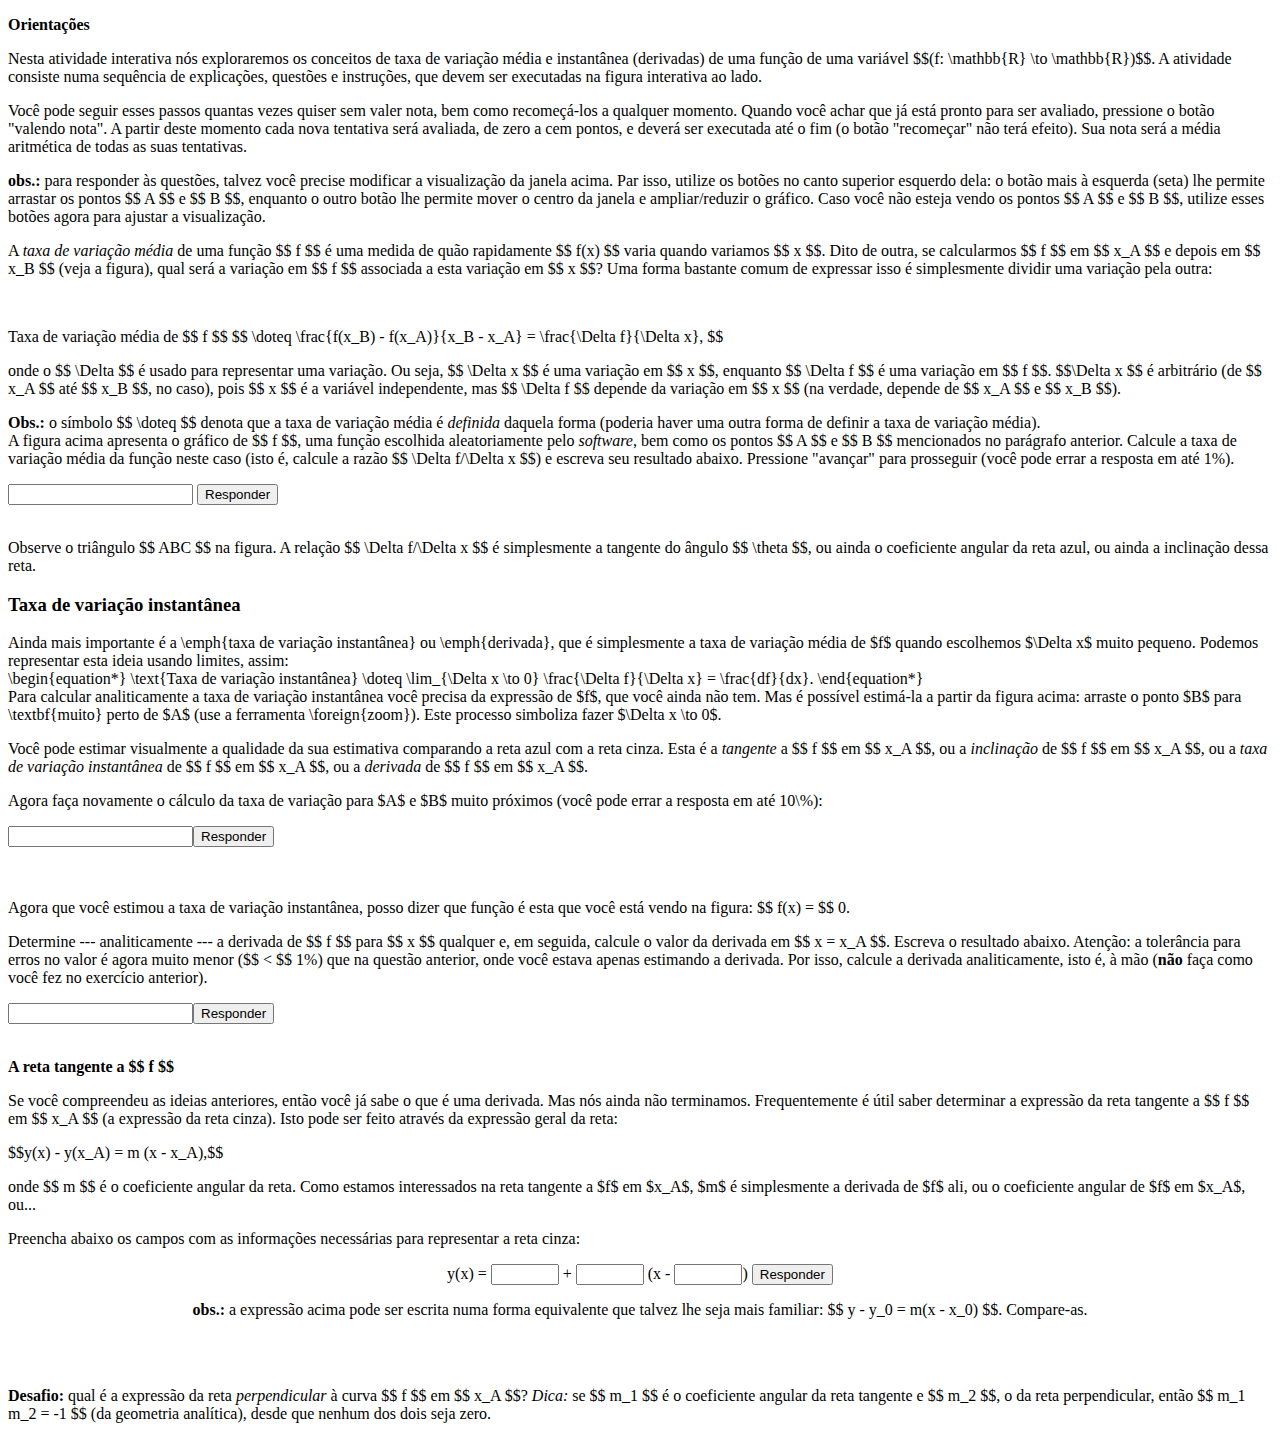
==== deployment/content.html @ c63e54fa "Atualização do arquivo SCO e content.html" ====
<?xml version="1.0" encoding="UTF-8"?>
<!DOCTYPE html PUBLIC "-//W3C//DTD XHTML 1.0 Strict//EN" "http://www.w3.org/TR/xhtml1/DTD/xhtml1-strict.dtd">
<html>
<head>
<meta http-equiv="content-type" content="text/html; charset=utf-8" />
<title>Insert title here</title>
</head>
<body>
	<div id="conteudo">
	<!-- ***********   ORIENTAÇÕES ***********   -->
		<div id="t1" class="texto">
			<p><b>Orientações</b></p>
			<p>Nesta atividade interativa nós exploraremos os conceitos de taxa de variação média e instantânea (derivadas) de uma função de uma variável $$(f: \mathbb{R} \to \mathbb{R})$$. A atividade consiste numa sequência de explicações, questões e instruções, que devem ser executadas na figura interativa ao lado.</p>

			<p>Você pode seguir esses passos quantas vezes quiser sem valer nota, bem como recomeçá-los a qualquer momento. Quando você achar que já está pronto para ser avaliado, pressione o botão "valendo nota". A partir deste momento cada nova tentativa será avaliada, de zero a cem pontos, e deverá ser executada até o fim (o botão "recomeçar" não terá efeito). Sua nota será a média aritmética de todas as suas tentativas.</p>	
		</div>
		<div id="t2" class="texto">
			<p><b>obs.:</b> para responder às questões, talvez você precise modificar a visualização da janela acima. Par isso, utilize os botões no canto superior esquerdo dela: o botão mais à esquerda (seta) lhe permite arrastar os pontos $$ A $$ e $$ B $$, enquanto o outro botão lhe permite mover o centro da janela e ampliar/reduzir o gráfico. Caso você não esteja vendo os pontos $$ A $$ e $$ B $$, utilize esses botões agora para ajustar a visualização.</p>				
		</div>
		
		<!-- ***********   2. TAXA DE VARIACAO MÉDIA ***********   -->
		<div id="t3" class="texto">
			<p>A <i>taxa de variação média</i> de uma função $$ f $$ é uma medida de quão rapidamente $$ f(x) $$ varia quando variamos $$ x $$. Dito de outra, se calcularmos $$ f $$ em $$ x_A $$ e depois em $$ x_B $$ (veja a figura), qual será a variação em $$ f $$ associada a esta variação em $$ x $$? Uma forma bastante comum de expressar isso é simplesmente dividir uma variação pela outra:</p><br>
			<p>Taxa de variação média de $$ f $$ $$ \doteq \frac{f(x_B) - f(x_A)}{x_B - x_A} = \frac{\Delta f}{\Delta x}, $$</p>
			<p>onde o $$ \Delta $$ é usado para representar uma variação. Ou seja, $$ \Delta x $$ é uma variação em $$ x $$, enquanto $$ \Delta f $$ é uma variação em $$ f $$. $$\Delta x $$ é arbitrário (de $$ x_A $$ até $$ x_B $$, no caso), pois $$ x $$ é a variável independente, mas $$ \Delta f $$ depende da variação em $$ x $$ (na verdade, depende de $$ x_A $$ e $$ x_B $$).</p>
		</div>
		<div id="i1" class="texto">
			<p><b>Obs.:</b> o símbolo $$ \doteq $$ denota que a taxa de variação média é <i>definida</i> daquela forma (poderia haver uma outra forma de definir a taxa de variação média).<br />
			A figura acima apresenta o gráfico de $$ f $$, uma função escolhida aleatoriamente pelo <i>software</i>, bem como os pontos $$ A $$ e $$ B $$ mencionados no parágrafo anterior. Calcule a taxa de variação média da função neste caso (isto é, calcule a razão $$ \Delta f/\Delta x $$) e escreva seu resultado abaixo. Pressione "avançar" para prosseguir (você pode errar a resposta em até 1%).</p>
		
				<input type="text" id="i1_textfield1" name="i1_textfield1" />
				<input type="button" id="i1_button" value="Responder" onClick="i1_answer()" />
				<div id="i1_resposta" class="resposta" style="visibility:hidden">
				 	A resposta correta é
				</div>
		</div>
		<div id="t4intermed" class="texto">
		<p>Observe o triângulo $$ ABC $$ na figura. A relação $$ \Delta f/\Delta x $$ é simplesmente a tangente do ângulo $$ \theta $$, ou ainda o coeficiente angular da reta azul, ou ainda a inclinação dessa reta.</p>		
		</div>
	
		<!-- ***********   3. TAXA DE VARIACAO INSTANTANEA  ***********   -->
		<div id="t5" class="texto">
			<h3>Taxa de variação instantânea</h3>

			Ainda mais importante é a \emph{taxa de variação instantânea} ou \emph{derivada}, que é simplesmente a taxa de variação média de $f$ quando escolhemos $\Delta x$ muito pequeno. Podemos representar esta ideia usando limites, assim:<br />			
			\begin{equation*}
			\text{Taxa de variação instantânea} \doteq \lim_{\Delta x \to 0} \frac{\Delta f}{\Delta x} = \frac{df}{dx}.
			\end{equation*}
			<br />
			Para calcular analiticamente a taxa de variação instantânea você precisa da expressão de $f$, que você ainda não tem. Mas é possível estimá-la a partir da figura acima: arraste o ponto $B$ para \textbf{muito} perto de $A$ (use a ferramenta \foreign{zoom}). Este processo simboliza fazer $\Delta x \to 0$. 
		
		</div>		
		<div id="i2" class="texto">
			<p>Você pode estimar visualmente a qualidade da sua estimativa comparando a reta azul com a reta cinza. Esta é a <i>tangente</i> a $$ f $$ em $$ x_A $$, ou a <i>inclinação</i> de $$ f $$ em $$ x_A $$, ou a <i>taxa de variação instantânea</i> de $$ f $$ em $$ x_A $$, ou a <i>derivada</i> de $$ f $$ em $$ x_A $$.</p>
			<p>Agora faça novamente o cálculo da taxa de variação para $A$ e $B$ muito próximos (você pode errar a resposta em até 10\%):</p>

			<input type="text" id="i2_textfield1" name="i2_textfield1" /><input type="button" id="i2_button" value="Responder" onClick="i2_answer()" />
			<div id="i2_resposta" class="resposta" style="visibility:hidden">

				\condicional{Usuário errou}{A resposta correta é \parametro{resposta}.} 
				Perceba que, há pouco, insistentemente escrevi ''em $x_A$''. 
				Isto é importante por que essa quantidade, a taxa de variação instantânea 
				(ou derivada, ou inclinação...) depende do valor de $x$ que escolhemos para calculá-la.
				 Experimente arrastar $A$ (isto é, variar $x_A$) e veja como a reta tangente muda.				
			</div>


			
		</div>
		<div id="t7" class="texto">
			<p>Agora que você estimou a taxa de variação instantânea, posso dizer que função é esta que você está vendo na figura: $$ f(x) = $$ <span id="t7func">0</span>.
		</div>
		<div id="i3" class="texto">
			<p>Determine --- analiticamente --- a derivada de $$ f $$ para $$ x $$ qualquer e, em seguida, calcule o valor da derivada em $$ x = x_A $$. Escreva o resultado abaixo. Atenção: a tolerância para erros no valor é agora muito menor ($$ < $$ 1%) que na questão anterior, onde você estava apenas estimando a derivada. Por isso, calcule a derivada analiticamente, isto é, à mão (<b>não</b> faça como você fez no exercício anterior).</p>
			<input type="text" id="i3_textfield1" name="i3_textfield1" /><input type="button" id="i3_button" value="Responder" onClick="i3_answer()" />
			<div id="i3_resposta" class="resposta" style="visibility:hidden">
				sdf
			</div>
			</p>
		</div>
		<div id="i4" class="texto">
			<p><b>A reta tangente a $$ f $$</b></p>
			<p>Se você compreendeu as ideias anteriores, então você já sabe o que é uma derivada. Mas nós ainda não terminamos. Frequentemente é útil saber determinar a expressão da reta tangente a $$ f $$ em $$ x_A $$ (a expressão da reta cinza). Isto pode ser feito através da expressão geral da reta:</p>
			<p>$$y(x) - y(x_A) = m (x - x_A),$$</p>
			<p>onde $$ m $$ é o coeficiente angular da reta. Como estamos interessados na reta tangente a $f$ em $x_A$, $m$ é simplesmente a derivada de $f$ ali, ou o coeficiente angular de $f$ em $x_A$, ou...</p>
			<p>Preencha abaixo os campos com as informações necessárias para representar a reta cinza:</p>
			<div style="text-align:center">
			y(x) = <input type="text" id="i4_textfield1" name="i4_textfield1" style="width:60px" /> +
			<input type="text" id="i4_textfield2" style="width:60px" name="i4_textfield2" /> (x - <input type="text" id="i4_textfield3" style="width:60px" name="i4_textfield3" />)
			 
			<input type="button" id="i4_button" value="Responder" onClick="i4_answer()" />
			<p><b>obs.:</b> a expressão acima pode ser escrita numa forma equivalente que talvez lhe seja mais familiar: $$ y - y_0 = m(x - x_0) $$. Compare-as.</p>
			<br />
			</div>
			<div id="i4_resposta" class="resposta" style="visibility:hidden">
				sdf
			</div>

			
		</div>
		<div id="t10" class="texto">
			<p><b>Desafio:</b> qual é a expressão da reta <i>perpendicular</i> à curva $$ f $$ em $$ x_A $$? <i>Dica:</i> se $$ m_1 $$ é o coeficiente angular da reta tangente e $$ m_2 $$, o da reta perpendicular, então $$ m_1 m_2 = -1 $$ (da geometria analítica), desde que nenhum dos dois seja zero.</p>		</div>
	</div>
</body>
</html>
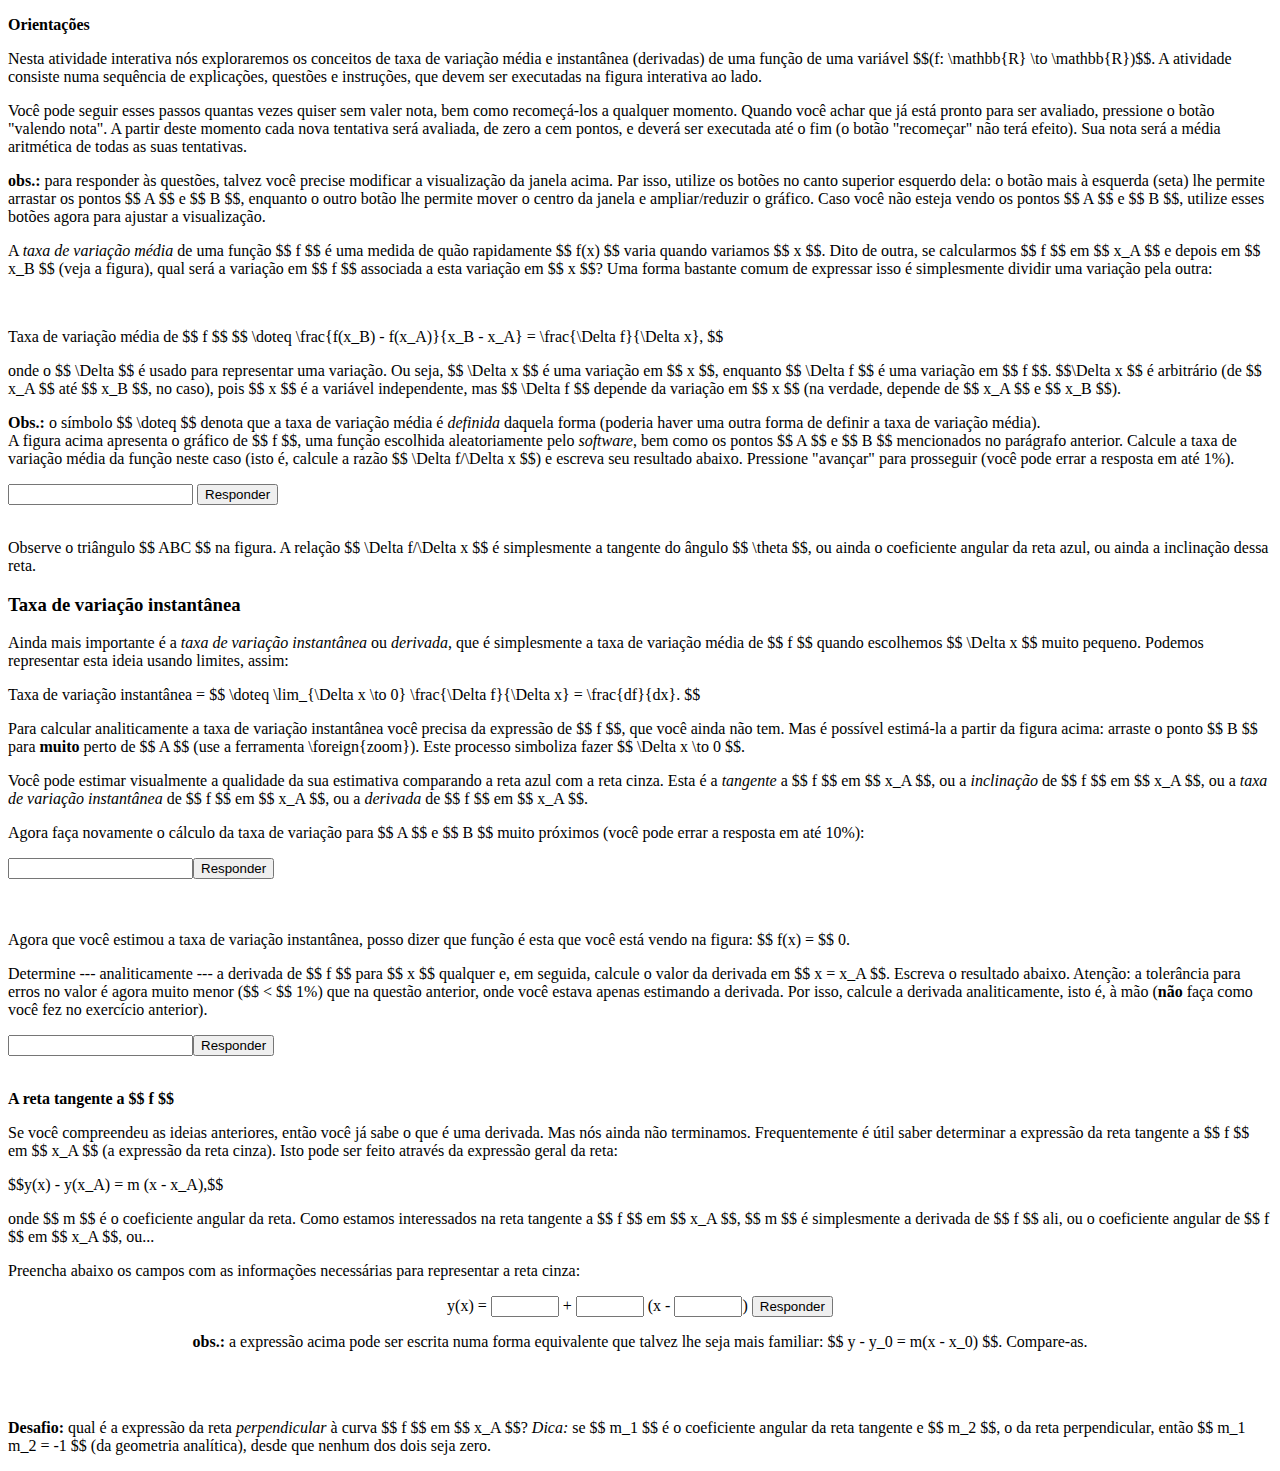
==== commit 82f56b9c: "content.html atualizado + pacote SCORM" ====
--- a/deployment/content.html
+++ b/deployment/content.html
@@ -40,32 +40,22 @@
 	
 		<!-- ***********   3. TAXA DE VARIACAO INSTANTANEA  ***********   -->
 		<div id="t5" class="texto">
-			<h3>Taxa de variação instantânea</h3>
-
-			Ainda mais importante é a \emph{taxa de variação instantânea} ou \emph{derivada}, que é simplesmente a taxa de variação média de $f$ quando escolhemos $\Delta x$ muito pequeno. Podemos representar esta ideia usando limites, assim:<br />			
-			\begin{equation*}
-			\text{Taxa de variação instantânea} \doteq \lim_{\Delta x \to 0} \frac{\Delta f}{\Delta x} = \frac{df}{dx}.
-			\end{equation*}
-			<br />
-			Para calcular analiticamente a taxa de variação instantânea você precisa da expressão de $f$, que você ainda não tem. Mas é possível estimá-la a partir da figura acima: arraste o ponto $B$ para \textbf{muito} perto de $A$ (use a ferramenta \foreign{zoom}). Este processo simboliza fazer $\Delta x \to 0$. 
-		
+			<p><h3>Taxa de variação instantânea</h3></p>
+			<p>Ainda mais importante é a <i>taxa de variação instantânea</i> ou <i>derivada</i>, que é simplesmente a taxa de variação média de $$ f $$ quando escolhemos $$ \Delta x $$ muito pequeno. Podemos representar esta ideia usando limites, assim:</p>
+			<p>Taxa de variação instantânea = $$ \doteq \lim_{\Delta x \to 0} \frac{\Delta f}{\Delta x} = \frac{df}{dx}. $$</p>
+			<p>Para calcular analiticamente a taxa de variação instantânea você precisa da expressão de $$ f $$, que você ainda não tem. Mas é possível estimá-la a partir da figura acima: arraste o ponto $$ B $$ para <b>muito</b> perto de $$ A $$ (use a ferramenta \foreign{zoom}). Este processo simboliza fazer $$ \Delta x \to 0 $$.</p>
 		</div>		
 		<div id="i2" class="texto">
 			<p>Você pode estimar visualmente a qualidade da sua estimativa comparando a reta azul com a reta cinza. Esta é a <i>tangente</i> a $$ f $$ em $$ x_A $$, ou a <i>inclinação</i> de $$ f $$ em $$ x_A $$, ou a <i>taxa de variação instantânea</i> de $$ f $$ em $$ x_A $$, ou a <i>derivada</i> de $$ f $$ em $$ x_A $$.</p>
-			<p>Agora faça novamente o cálculo da taxa de variação para $A$ e $B$ muito próximos (você pode errar a resposta em até 10\%):</p>
-
+			<p>Agora faça novamente o cálculo da taxa de variação para $$ A $$ e $$ B $$ muito próximos (você pode errar a resposta em até 10%):</p>
 			<input type="text" id="i2_textfield1" name="i2_textfield1" /><input type="button" id="i2_button" value="Responder" onClick="i2_answer()" />
 			<div id="i2_resposta" class="resposta" style="visibility:hidden">
-
-				\condicional{Usuário errou}{A resposta correta é \parametro{resposta}.} 
-				Perceba que, há pouco, insistentemente escrevi ''em $x_A$''. 
+				A resposta correta é \parametro{resposta}. 
+				Perceba que, há pouco, insistentemente escrevi "em $$ x_A $$". 
 				Isto é importante por que essa quantidade, a taxa de variação instantânea 
-				(ou derivada, ou inclinação...) depende do valor de $x$ que escolhemos para calculá-la.
-				 Experimente arrastar $A$ (isto é, variar $x_A$) e veja como a reta tangente muda.				
-			</div>
-
-
-			
+				(ou derivada, ou inclinação...) depende do valor de $$ x $$ que escolhemos para calculá-la.
+				 Experimente arrastar $$ A $$ (isto é, variar $$ x_A $$) e veja como a reta tangente muda.
+			</div>	
 		</div>
 		<div id="t7" class="texto">
 			<p>Agora que você estimou a taxa de variação instantânea, posso dizer que função é esta que você está vendo na figura: $$ f(x) = $$ <span id="t7func">0</span>.
@@ -82,7 +72,7 @@
 			<p><b>A reta tangente a $$ f $$</b></p>
 			<p>Se você compreendeu as ideias anteriores, então você já sabe o que é uma derivada. Mas nós ainda não terminamos. Frequentemente é útil saber determinar a expressão da reta tangente a $$ f $$ em $$ x_A $$ (a expressão da reta cinza). Isto pode ser feito através da expressão geral da reta:</p>
 			<p>$$y(x) - y(x_A) = m (x - x_A),$$</p>
-			<p>onde $$ m $$ é o coeficiente angular da reta. Como estamos interessados na reta tangente a $f$ em $x_A$, $m$ é simplesmente a derivada de $f$ ali, ou o coeficiente angular de $f$ em $x_A$, ou...</p>
+			<p>onde $$ m $$ é o coeficiente angular da reta. Como estamos interessados na reta tangente a $$ f $$ em $$ x_A $$, $$ m $$ é simplesmente a derivada de $$ f $$ ali, ou o coeficiente angular de $$ f $$ em $$ x_A $$, ou...</p>
 			<p>Preencha abaixo os campos com as informações necessárias para representar a reta cinza:</p>
 			<div style="text-align:center">
 			y(x) = <input type="text" id="i4_textfield1" name="i4_textfield1" style="width:60px" /> +
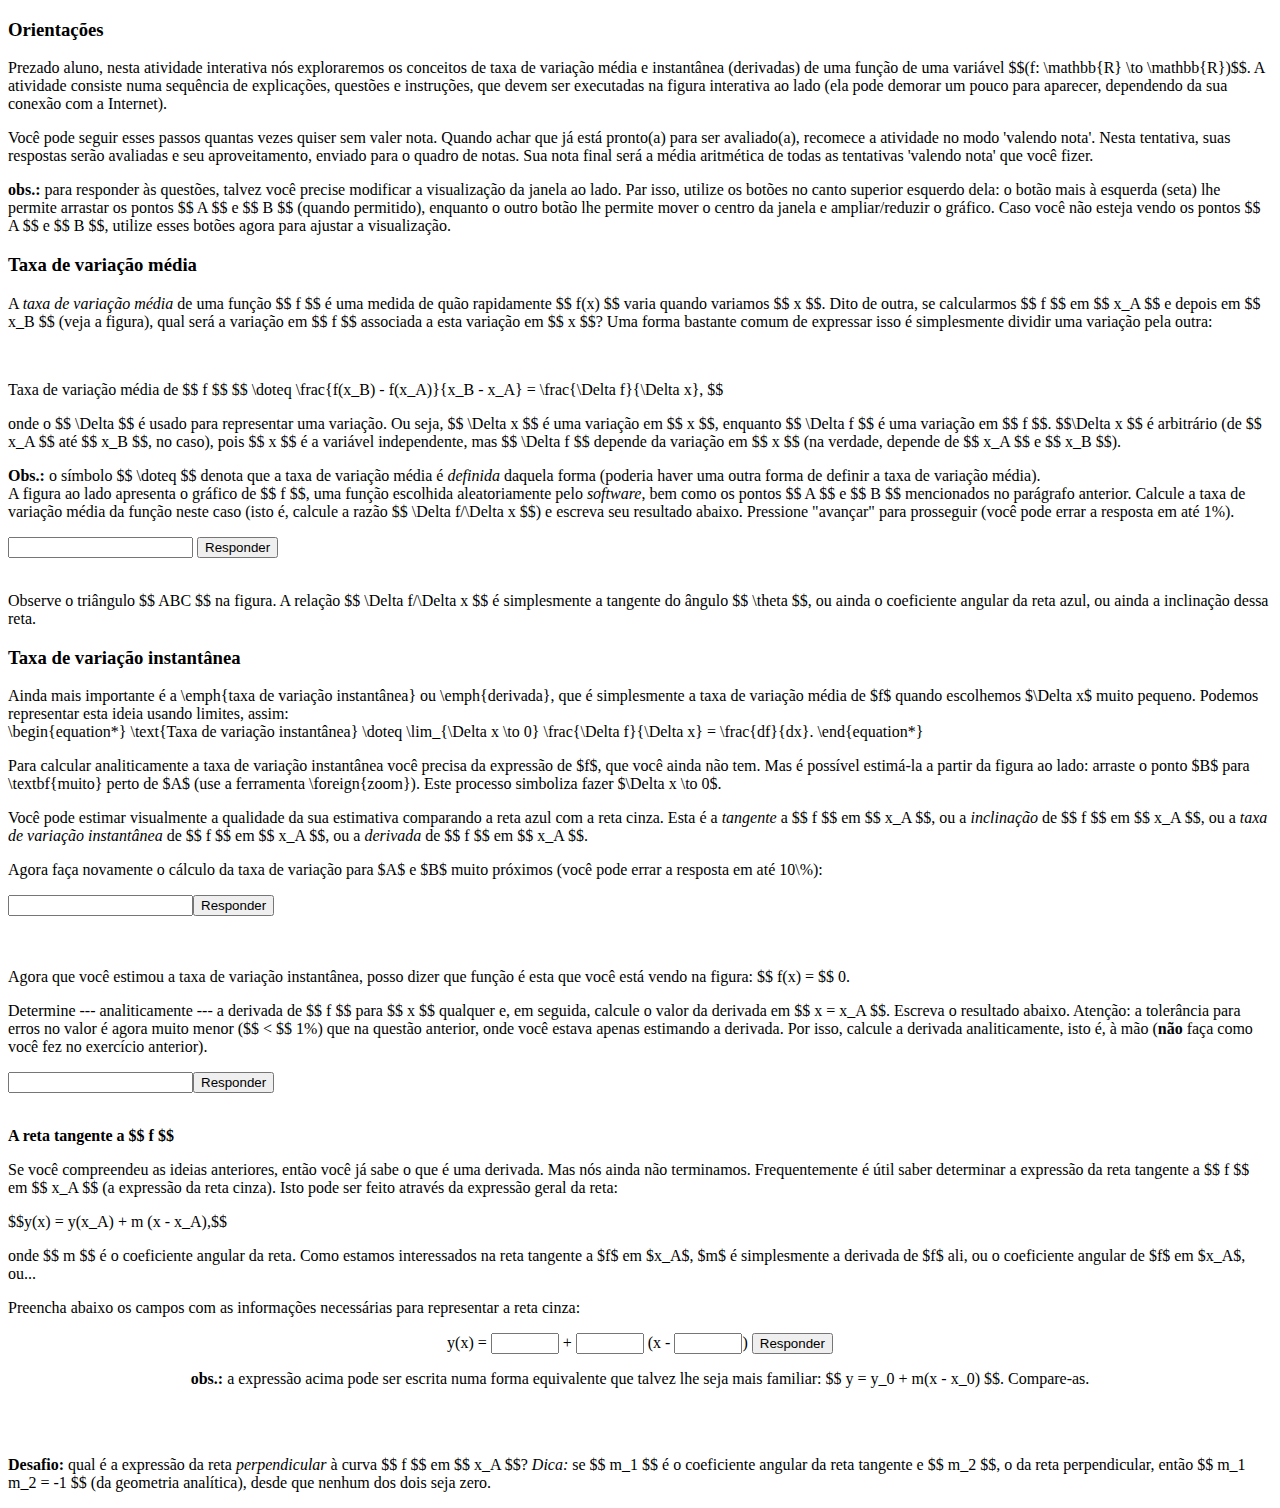
==== commit 6dd590f6: "testes corrigidos" ====
--- a/deployment/content.html
+++ b/deployment/content.html
@@ -9,24 +9,25 @@
 	<div id="conteudo">
 	<!-- ***********   ORIENTAÇÕES ***********   -->
 		<div id="t1" class="texto">
-			<p><b>Orientações</b></p>
-			<p>Nesta atividade interativa nós exploraremos os conceitos de taxa de variação média e instantânea (derivadas) de uma função de uma variável $$(f: \mathbb{R} \to \mathbb{R})$$. A atividade consiste numa sequência de explicações, questões e instruções, que devem ser executadas na figura interativa ao lado.</p>
+			<h3>Orientações</h3>
+			<p><span id="username">Prezado aluno</span>, nesta atividade interativa nós exploraremos os conceitos de taxa de variação média e instantânea (derivadas) de uma função de uma variável $$(f: \mathbb{R} \to \mathbb{R})$$. A atividade consiste numa sequência de explicações, questões e instruções, que devem ser executadas na figura interativa ao lado (ela pode demorar um pouco para aparecer, dependendo da sua conexão com a Internet).</p>
 
-			<p>Você pode seguir esses passos quantas vezes quiser sem valer nota, bem como recomeçá-los a qualquer momento. Quando você achar que já está pronto para ser avaliado, pressione o botão "valendo nota". A partir deste momento cada nova tentativa será avaliada, de zero a cem pontos, e deverá ser executada até o fim (o botão "recomeçar" não terá efeito). Sua nota será a média aritmética de todas as suas tentativas.</p>	
+			<p>Você pode seguir esses passos quantas vezes quiser sem valer nota. Quando achar que já está pronto(a) para ser avaliado(a), recomece a atividade no modo 'valendo nota'. Nesta tentativa, suas respostas serão avaliadas e seu aproveitamento, enviado para o quadro de notas. Sua nota final será a média aritmética de todas as tentativas 'valendo nota' que você fizer.</p>	
 		</div>
 		<div id="t2" class="texto">
-			<p><b>obs.:</b> para responder às questões, talvez você precise modificar a visualização da janela acima. Par isso, utilize os botões no canto superior esquerdo dela: o botão mais à esquerda (seta) lhe permite arrastar os pontos $$ A $$ e $$ B $$, enquanto o outro botão lhe permite mover o centro da janela e ampliar/reduzir o gráfico. Caso você não esteja vendo os pontos $$ A $$ e $$ B $$, utilize esses botões agora para ajustar a visualização.</p>				
+			<p><b>obs.:</b> para responder às questões, talvez você precise modificar a visualização da janela ao lado. Par isso, utilize os botões no canto superior esquerdo dela: o botão mais à esquerda (seta) lhe permite arrastar os pontos $$ A $$ e $$ B $$ (quando permitido), enquanto o outro botão lhe permite mover o centro da janela e ampliar/reduzir o gráfico. Caso você não esteja vendo os pontos $$ A $$ e $$ B $$, utilize esses botões agora para ajustar a visualização.</p>				
 		</div>
 		
 		<!-- ***********   2. TAXA DE VARIACAO MÉDIA ***********   -->
 		<div id="t3" class="texto">
+		<h3>Taxa de variação média</h3>
 			<p>A <i>taxa de variação média</i> de uma função $$ f $$ é uma medida de quão rapidamente $$ f(x) $$ varia quando variamos $$ x $$. Dito de outra, se calcularmos $$ f $$ em $$ x_A $$ e depois em $$ x_B $$ (veja a figura), qual será a variação em $$ f $$ associada a esta variação em $$ x $$? Uma forma bastante comum de expressar isso é simplesmente dividir uma variação pela outra:</p><br>
 			<p>Taxa de variação média de $$ f $$ $$ \doteq \frac{f(x_B) - f(x_A)}{x_B - x_A} = \frac{\Delta f}{\Delta x}, $$</p>
 			<p>onde o $$ \Delta $$ é usado para representar uma variação. Ou seja, $$ \Delta x $$ é uma variação em $$ x $$, enquanto $$ \Delta f $$ é uma variação em $$ f $$. $$\Delta x $$ é arbitrário (de $$ x_A $$ até $$ x_B $$, no caso), pois $$ x $$ é a variável independente, mas $$ \Delta f $$ depende da variação em $$ x $$ (na verdade, depende de $$ x_A $$ e $$ x_B $$).</p>
 		</div>
 		<div id="i1" class="texto">
 			<p><b>Obs.:</b> o símbolo $$ \doteq $$ denota que a taxa de variação média é <i>definida</i> daquela forma (poderia haver uma outra forma de definir a taxa de variação média).<br />
-			A figura acima apresenta o gráfico de $$ f $$, uma função escolhida aleatoriamente pelo <i>software</i>, bem como os pontos $$ A $$ e $$ B $$ mencionados no parágrafo anterior. Calcule a taxa de variação média da função neste caso (isto é, calcule a razão $$ \Delta f/\Delta x $$) e escreva seu resultado abaixo. Pressione "avançar" para prosseguir (você pode errar a resposta em até 1%).</p>
+			A figura ao lado apresenta o gráfico de $$ f $$, uma função escolhida aleatoriamente pelo <i>software</i>, bem como os pontos $$ A $$ e $$ B $$ mencionados no parágrafo anterior. Calcule a taxa de variação média da função neste caso (isto é, calcule a razão $$ \Delta f/\Delta x $$) e escreva seu resultado abaixo. Pressione "avançar" para prosseguir (você pode errar a resposta em até 1%).</p>
 		
 				<input type="text" id="i1_textfield1" name="i1_textfield1" />
 				<input type="button" id="i1_button" value="Responder" onClick="i1_answer()" />
@@ -40,22 +41,33 @@
 	
 		<!-- ***********   3. TAXA DE VARIACAO INSTANTANEA  ***********   -->
 		<div id="t5" class="texto">
-			<p><h3>Taxa de variação instantânea</h3></p>
-			<p>Ainda mais importante é a <i>taxa de variação instantânea</i> ou <i>derivada</i>, que é simplesmente a taxa de variação média de $$ f $$ quando escolhemos $$ \Delta x $$ muito pequeno. Podemos representar esta ideia usando limites, assim:</p>
-			<p>Taxa de variação instantânea = $$ \doteq \lim_{\Delta x \to 0} \frac{\Delta f}{\Delta x} = \frac{df}{dx}. $$</p>
-			<p>Para calcular analiticamente a taxa de variação instantânea você precisa da expressão de $$ f $$, que você ainda não tem. Mas é possível estimá-la a partir da figura acima: arraste o ponto $$ B $$ para <b>muito</b> perto de $$ A $$ (use a ferramenta \foreign{zoom}). Este processo simboliza fazer $$ \Delta x \to 0 $$.</p>
+			<h3>Taxa de variação instantânea</h3>
+<p>
+			Ainda mais importante é a \emph{taxa de variação instantânea} ou \emph{derivada}, que é simplesmente a taxa de variação média de $f$ quando escolhemos $\Delta x$ muito pequeno. Podemos representar esta ideia usando limites, assim:<br />			
+			\begin{equation*}
+			\text{Taxa de variação instantânea} \doteq \lim_{\Delta x \to 0} \frac{\Delta f}{\Delta x} = \frac{df}{dx}.
+			\end{equation*}</p>
+			<p>
+			Para calcular analiticamente a taxa de variação instantânea você precisa da expressão de $f$, que você ainda não tem. Mas é possível estimá-la a partir da figura ao lado: arraste o ponto $B$ para \textbf{muito} perto de $A$ (use a ferramenta \foreign{zoom}). Este processo simboliza fazer $\Delta x \to 0$.
+			</p> 
+		
 		</div>		
 		<div id="i2" class="texto">
 			<p>Você pode estimar visualmente a qualidade da sua estimativa comparando a reta azul com a reta cinza. Esta é a <i>tangente</i> a $$ f $$ em $$ x_A $$, ou a <i>inclinação</i> de $$ f $$ em $$ x_A $$, ou a <i>taxa de variação instantânea</i> de $$ f $$ em $$ x_A $$, ou a <i>derivada</i> de $$ f $$ em $$ x_A $$.</p>
-			<p>Agora faça novamente o cálculo da taxa de variação para $$ A $$ e $$ B $$ muito próximos (você pode errar a resposta em até 10%):</p>
+			<p>Agora faça novamente o cálculo da taxa de variação para $A$ e $B$ muito próximos (você pode errar a resposta em até 10\%):</p>
+
 			<input type="text" id="i2_textfield1" name="i2_textfield1" /><input type="button" id="i2_button" value="Responder" onClick="i2_answer()" />
 			<div id="i2_resposta" class="resposta" style="visibility:hidden">
-				A resposta correta é \parametro{resposta}. 
-				Perceba que, há pouco, insistentemente escrevi "em $$ x_A $$". 
+
+				\condicional{Usuário errou}{A resposta correta é \parametro{resposta}.} 
+				Perceba que, há pouco, insistentemente escrevi ''em $x_A$''. 
 				Isto é importante por que essa quantidade, a taxa de variação instantânea 
-				(ou derivada, ou inclinação...) depende do valor de $$ x $$ que escolhemos para calculá-la.
-				 Experimente arrastar $$ A $$ (isto é, variar $$ x_A $$) e veja como a reta tangente muda.
-			</div>	
+				(ou derivada, ou inclinação...) depende do valor de $x$ que escolhemos para calculá-la.
+				 Experimente arrastar $A$ (isto é, variar $x_A$) e veja como a reta tangente muda.				
+			</div>
+
+
+			
 		</div>
 		<div id="t7" class="texto">
 			<p>Agora que você estimou a taxa de variação instantânea, posso dizer que função é esta que você está vendo na figura: $$ f(x) = $$ <span id="t7func">0</span>.
@@ -71,15 +83,15 @@
 		<div id="i4" class="texto">
 			<p><b>A reta tangente a $$ f $$</b></p>
 			<p>Se você compreendeu as ideias anteriores, então você já sabe o que é uma derivada. Mas nós ainda não terminamos. Frequentemente é útil saber determinar a expressão da reta tangente a $$ f $$ em $$ x_A $$ (a expressão da reta cinza). Isto pode ser feito através da expressão geral da reta:</p>
-			<p>$$y(x) - y(x_A) = m (x - x_A),$$</p>
-			<p>onde $$ m $$ é o coeficiente angular da reta. Como estamos interessados na reta tangente a $$ f $$ em $$ x_A $$, $$ m $$ é simplesmente a derivada de $$ f $$ ali, ou o coeficiente angular de $$ f $$ em $$ x_A $$, ou...</p>
+			<p>$$y(x) = y(x_A) + m (x - x_A),$$</p>
+			<p>onde $$ m $$ é o coeficiente angular da reta. Como estamos interessados na reta tangente a $f$ em $x_A$, $m$ é simplesmente a derivada de $f$ ali, ou o coeficiente angular de $f$ em $x_A$, ou...</p>
 			<p>Preencha abaixo os campos com as informações necessárias para representar a reta cinza:</p>
 			<div style="text-align:center">
 			y(x) = <input type="text" id="i4_textfield1" name="i4_textfield1" style="width:60px" /> +
 			<input type="text" id="i4_textfield2" style="width:60px" name="i4_textfield2" /> (x - <input type="text" id="i4_textfield3" style="width:60px" name="i4_textfield3" />)
 			 
 			<input type="button" id="i4_button" value="Responder" onClick="i4_answer()" />
-			<p><b>obs.:</b> a expressão acima pode ser escrita numa forma equivalente que talvez lhe seja mais familiar: $$ y - y_0 = m(x - x_0) $$. Compare-as.</p>
+			<p><b>obs.:</b> a expressão acima pode ser escrita numa forma equivalente que talvez lhe seja mais familiar: $$ y = y_0 + m(x - x_0) $$. Compare-as.</p>
 			<br />
 			</div>
 			<div id="i4_resposta" class="resposta" style="visibility:hidden">
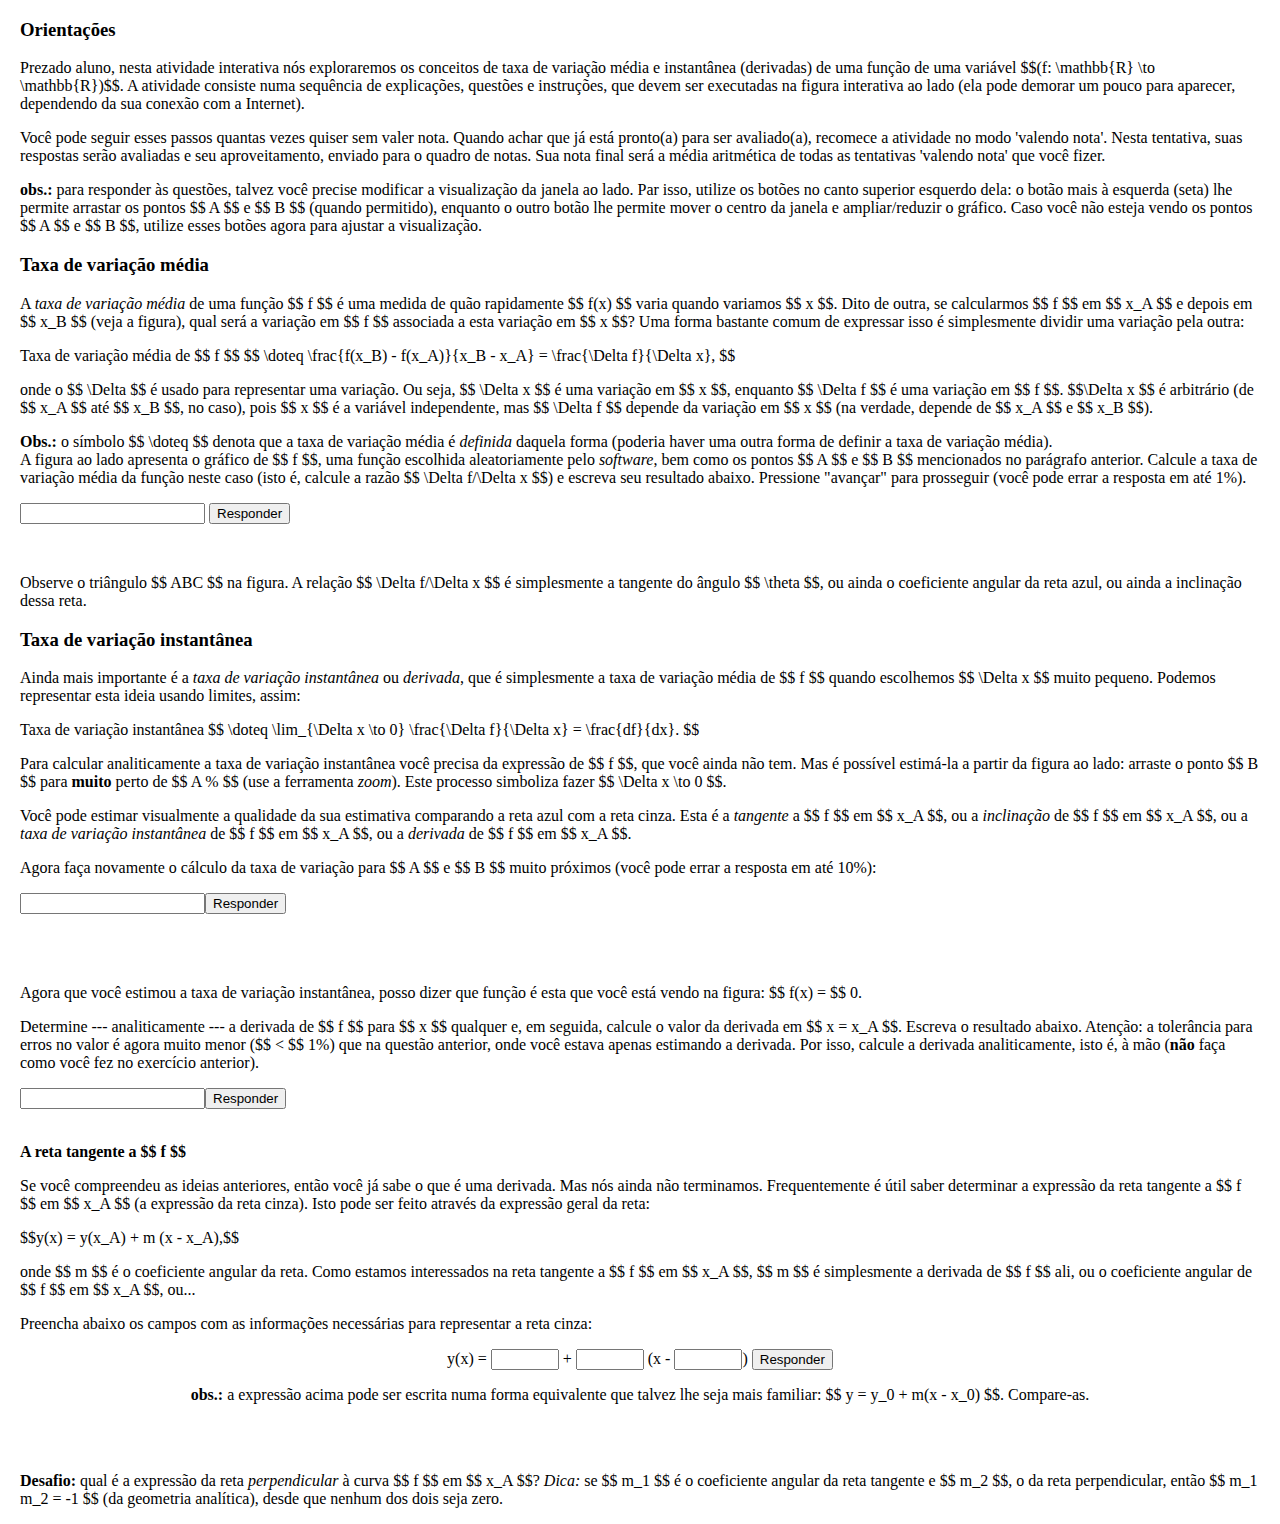
==== commit 5d92e0b8: "atualização content.html" ====
--- a/deployment/content.html
+++ b/deployment/content.html
@@ -5,13 +5,12 @@
 <meta http-equiv="content-type" content="text/html; charset=utf-8" />
 <title>Insert title here</title>
 </head>
-<body>
+<body leftmargin="20">
 	<div id="conteudo">
 	<!-- ***********   ORIENTAÇÕES ***********   -->
 		<div id="t1" class="texto">
 			<h3>Orientações</h3>
 			<p><span id="username">Prezado aluno</span>, nesta atividade interativa nós exploraremos os conceitos de taxa de variação média e instantânea (derivadas) de uma função de uma variável $$(f: \mathbb{R} \to \mathbb{R})$$. A atividade consiste numa sequência de explicações, questões e instruções, que devem ser executadas na figura interativa ao lado (ela pode demorar um pouco para aparecer, dependendo da sua conexão com a Internet).</p>
-
 			<p>Você pode seguir esses passos quantas vezes quiser sem valer nota. Quando achar que já está pronto(a) para ser avaliado(a), recomece a atividade no modo 'valendo nota'. Nesta tentativa, suas respostas serão avaliadas e seu aproveitamento, enviado para o quadro de notas. Sua nota final será a média aritmética de todas as tentativas 'valendo nota' que você fizer.</p>	
 		</div>
 		<div id="t2" class="texto">
@@ -21,16 +20,15 @@
 		<!-- ***********   2. TAXA DE VARIACAO MÉDIA ***********   -->
 		<div id="t3" class="texto">
 		<h3>Taxa de variação média</h3>
-			<p>A <i>taxa de variação média</i> de uma função $$ f $$ é uma medida de quão rapidamente $$ f(x) $$ varia quando variamos $$ x $$. Dito de outra, se calcularmos $$ f $$ em $$ x_A $$ e depois em $$ x_B $$ (veja a figura), qual será a variação em $$ f $$ associada a esta variação em $$ x $$? Uma forma bastante comum de expressar isso é simplesmente dividir uma variação pela outra:</p><br>
+			<p>A <i>taxa de variação média</i> de uma função $$ f $$ é uma medida de quão rapidamente $$ f(x) $$ varia quando variamos $$ x $$. Dito de outra, se calcularmos $$ f $$ em $$ x_A $$ e depois em $$ x_B $$ (veja a figura), qual será a variação em $$ f $$ associada a esta variação em $$ x $$? Uma forma bastante comum de expressar isso é simplesmente dividir uma variação pela outra:</p>
 			<p>Taxa de variação média de $$ f $$ $$ \doteq \frac{f(x_B) - f(x_A)}{x_B - x_A} = \frac{\Delta f}{\Delta x}, $$</p>
 			<p>onde o $$ \Delta $$ é usado para representar uma variação. Ou seja, $$ \Delta x $$ é uma variação em $$ x $$, enquanto $$ \Delta f $$ é uma variação em $$ f $$. $$\Delta x $$ é arbitrário (de $$ x_A $$ até $$ x_B $$, no caso), pois $$ x $$ é a variável independente, mas $$ \Delta f $$ depende da variação em $$ x $$ (na verdade, depende de $$ x_A $$ e $$ x_B $$).</p>
 		</div>
 		<div id="i1" class="texto">
 			<p><b>Obs.:</b> o símbolo $$ \doteq $$ denota que a taxa de variação média é <i>definida</i> daquela forma (poderia haver uma outra forma de definir a taxa de variação média).<br />
 			A figura ao lado apresenta o gráfico de $$ f $$, uma função escolhida aleatoriamente pelo <i>software</i>, bem como os pontos $$ A $$ e $$ B $$ mencionados no parágrafo anterior. Calcule a taxa de variação média da função neste caso (isto é, calcule a razão $$ \Delta f/\Delta x $$) e escreva seu resultado abaixo. Pressione "avançar" para prosseguir (você pode errar a resposta em até 1%).</p>
-		
-				<input type="text" id="i1_textfield1" name="i1_textfield1" />
-				<input type="button" id="i1_button" value="Responder" onClick="i1_answer()" />
+				<p><input type="text" id="i1_textfield1" name="i1_textfield1" />
+				<input type="button" id="i1_button" value="Responder" onClick="i1_answer()" /></p>
 				<div id="i1_resposta" class="resposta" style="visibility:hidden">
 				 	A resposta correta é
 				</div>
@@ -42,32 +40,21 @@
 		<!-- ***********   3. TAXA DE VARIACAO INSTANTANEA  ***********   -->
 		<div id="t5" class="texto">
 			<h3>Taxa de variação instantânea</h3>
-<p>
-			Ainda mais importante é a \emph{taxa de variação instantânea} ou \emph{derivada}, que é simplesmente a taxa de variação média de $f$ quando escolhemos $\Delta x$ muito pequeno. Podemos representar esta ideia usando limites, assim:<br />			
-			\begin{equation*}
-			\text{Taxa de variação instantânea} \doteq \lim_{\Delta x \to 0} \frac{\Delta f}{\Delta x} = \frac{df}{dx}.
-			\end{equation*}</p>
-			<p>
-			Para calcular analiticamente a taxa de variação instantânea você precisa da expressão de $f$, que você ainda não tem. Mas é possível estimá-la a partir da figura ao lado: arraste o ponto $B$ para \textbf{muito} perto de $A$ (use a ferramenta \foreign{zoom}). Este processo simboliza fazer $\Delta x \to 0$.
-			</p> 
-		
-		</div>		
+            <p>Ainda mais importante é a <i>taxa de variação instantânea</i> ou <i>derivada</i>, que é simplesmente a taxa de variação média de $$ f $$ quando escolhemos $$ \Delta x $$ muito pequeno. Podemos representar esta ideia usando limites, assim:</p>			
+			<p>Taxa de variação instantânea $$ \doteq \lim_{\Delta x \to 0} \frac{\Delta f}{\Delta x} = \frac{df}{dx}. $$</p>
+			<p>Para calcular analiticamente a taxa de variação instantânea você precisa da expressão de $$ f $$, que você ainda não tem. Mas é possível estimá-la a partir da figura ao lado: arraste o ponto $$ B $$ para <b>muito</b> perto de $$ A % $$ (use a ferramenta <i>zoom</i>). Este processo simboliza fazer $$ \Delta x \to 0 $$.</p> 
+		</div>
 		<div id="i2" class="texto">
 			<p>Você pode estimar visualmente a qualidade da sua estimativa comparando a reta azul com a reta cinza. Esta é a <i>tangente</i> a $$ f $$ em $$ x_A $$, ou a <i>inclinação</i> de $$ f $$ em $$ x_A $$, ou a <i>taxa de variação instantânea</i> de $$ f $$ em $$ x_A $$, ou a <i>derivada</i> de $$ f $$ em $$ x_A $$.</p>
-			<p>Agora faça novamente o cálculo da taxa de variação para $A$ e $B$ muito próximos (você pode errar a resposta em até 10\%):</p>
-
+			<p>Agora faça novamente o cálculo da taxa de variação para $$ A $$ e $$ B $$ muito próximos (você pode errar a resposta em até 10%):</p>
 			<input type="text" id="i2_textfield1" name="i2_textfield1" /><input type="button" id="i2_button" value="Responder" onClick="i2_answer()" />
 			<div id="i2_resposta" class="resposta" style="visibility:hidden">
-
 				\condicional{Usuário errou}{A resposta correta é \parametro{resposta}.} 
-				Perceba que, há pouco, insistentemente escrevi ''em $x_A$''. 
+				Perceba que, há pouco, insistentemente escrevi ''em $$ x_A $$''. 
 				Isto é importante por que essa quantidade, a taxa de variação instantânea 
-				(ou derivada, ou inclinação...) depende do valor de $x$ que escolhemos para calculá-la.
-				 Experimente arrastar $A$ (isto é, variar $x_A$) e veja como a reta tangente muda.				
+				(ou derivada, ou inclinação...) depende do valor de $$ x $$ que escolhemos para calculá-la.
+				 Experimente arrastar $$ A $$ (isto é, variar $$ x_A $$) e veja como a reta tangente muda.				
 			</div>
-
-
-			
 		</div>
 		<div id="t7" class="texto">
 			<p>Agora que você estimou a taxa de variação instantânea, posso dizer que função é esta que você está vendo na figura: $$ f(x) = $$ <span id="t7func">0</span>.
@@ -84,7 +71,7 @@
 			<p><b>A reta tangente a $$ f $$</b></p>
 			<p>Se você compreendeu as ideias anteriores, então você já sabe o que é uma derivada. Mas nós ainda não terminamos. Frequentemente é útil saber determinar a expressão da reta tangente a $$ f $$ em $$ x_A $$ (a expressão da reta cinza). Isto pode ser feito através da expressão geral da reta:</p>
 			<p>$$y(x) = y(x_A) + m (x - x_A),$$</p>
-			<p>onde $$ m $$ é o coeficiente angular da reta. Como estamos interessados na reta tangente a $f$ em $x_A$, $m$ é simplesmente a derivada de $f$ ali, ou o coeficiente angular de $f$ em $x_A$, ou...</p>
+			<p>onde $$ m $$ é o coeficiente angular da reta. Como estamos interessados na reta tangente a $$ f $$ em $$ x_A $$, $$ m $$ é simplesmente a derivada de $$ f $$ ali, ou o coeficiente angular de $$ f $$ em $$ x_A $$, ou...</p>
 			<p>Preencha abaixo os campos com as informações necessárias para representar a reta cinza:</p>
 			<div style="text-align:center">
 			y(x) = <input type="text" id="i4_textfield1" name="i4_textfield1" style="width:60px" /> +
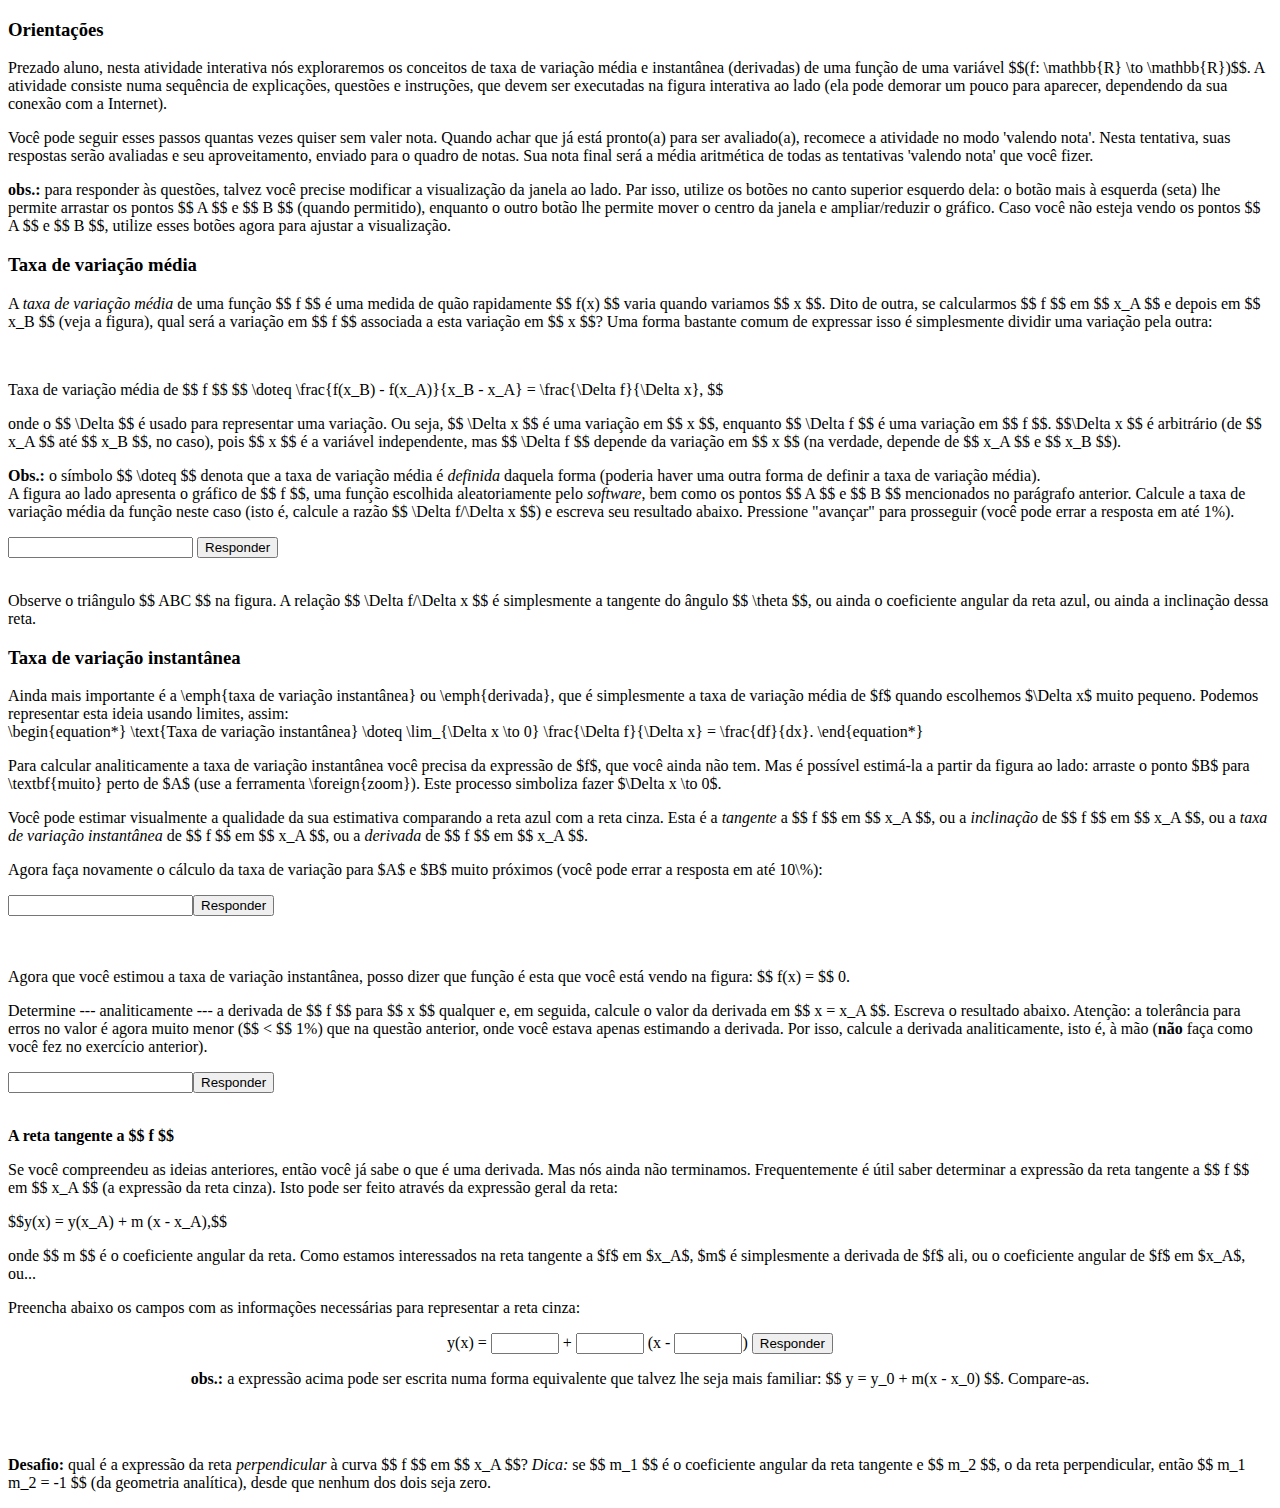
==== commit 073edd00: "correcao utf8" ====
--- a/deployment/content.html
+++ b/deployment/content.html
@@ -5,12 +5,13 @@
 <meta http-equiv="content-type" content="text/html; charset=utf-8" />
 <title>Insert title here</title>
 </head>
-<body leftmargin="20">
+<body>
 	<div id="conteudo">
 	<!-- ***********   ORIENTAÇÕES ***********   -->
 		<div id="t1" class="texto">
 			<h3>Orientações</h3>
 			<p><span id="username">Prezado aluno</span>, nesta atividade interativa nós exploraremos os conceitos de taxa de variação média e instantânea (derivadas) de uma função de uma variável $$(f: \mathbb{R} \to \mathbb{R})$$. A atividade consiste numa sequência de explicações, questões e instruções, que devem ser executadas na figura interativa ao lado (ela pode demorar um pouco para aparecer, dependendo da sua conexão com a Internet).</p>
+
 			<p>Você pode seguir esses passos quantas vezes quiser sem valer nota. Quando achar que já está pronto(a) para ser avaliado(a), recomece a atividade no modo 'valendo nota'. Nesta tentativa, suas respostas serão avaliadas e seu aproveitamento, enviado para o quadro de notas. Sua nota final será a média aritmética de todas as tentativas 'valendo nota' que você fizer.</p>	
 		</div>
 		<div id="t2" class="texto">
@@ -20,15 +21,16 @@
 		<!-- ***********   2. TAXA DE VARIACAO MÉDIA ***********   -->
 		<div id="t3" class="texto">
 		<h3>Taxa de variação média</h3>
-			<p>A <i>taxa de variação média</i> de uma função $$ f $$ é uma medida de quão rapidamente $$ f(x) $$ varia quando variamos $$ x $$. Dito de outra, se calcularmos $$ f $$ em $$ x_A $$ e depois em $$ x_B $$ (veja a figura), qual será a variação em $$ f $$ associada a esta variação em $$ x $$? Uma forma bastante comum de expressar isso é simplesmente dividir uma variação pela outra:</p>
+			<p>A <i>taxa de variação média</i> de uma função $$ f $$ é uma medida de quão rapidamente $$ f(x) $$ varia quando variamos $$ x $$. Dito de outra, se calcularmos $$ f $$ em $$ x_A $$ e depois em $$ x_B $$ (veja a figura), qual será a variação em $$ f $$ associada a esta variação em $$ x $$? Uma forma bastante comum de expressar isso é simplesmente dividir uma variação pela outra:</p><br>
 			<p>Taxa de variação média de $$ f $$ $$ \doteq \frac{f(x_B) - f(x_A)}{x_B - x_A} = \frac{\Delta f}{\Delta x}, $$</p>
 			<p>onde o $$ \Delta $$ é usado para representar uma variação. Ou seja, $$ \Delta x $$ é uma variação em $$ x $$, enquanto $$ \Delta f $$ é uma variação em $$ f $$. $$\Delta x $$ é arbitrário (de $$ x_A $$ até $$ x_B $$, no caso), pois $$ x $$ é a variável independente, mas $$ \Delta f $$ depende da variação em $$ x $$ (na verdade, depende de $$ x_A $$ e $$ x_B $$).</p>
 		</div>
 		<div id="i1" class="texto">
 			<p><b>Obs.:</b> o símbolo $$ \doteq $$ denota que a taxa de variação média é <i>definida</i> daquela forma (poderia haver uma outra forma de definir a taxa de variação média).<br />
 			A figura ao lado apresenta o gráfico de $$ f $$, uma função escolhida aleatoriamente pelo <i>software</i>, bem como os pontos $$ A $$ e $$ B $$ mencionados no parágrafo anterior. Calcule a taxa de variação média da função neste caso (isto é, calcule a razão $$ \Delta f/\Delta x $$) e escreva seu resultado abaixo. Pressione "avançar" para prosseguir (você pode errar a resposta em até 1%).</p>
-				<p><input type="text" id="i1_textfield1" name="i1_textfield1" />
-				<input type="button" id="i1_button" value="Responder" onClick="i1_answer()" /></p>
+		
+				<input type="text" id="i1_textfield1" name="i1_textfield1" />
+				<input type="button" id="i1_button" value="Responder" onClick="i1_answer()" />
 				<div id="i1_resposta" class="resposta" style="visibility:hidden">
 				 	A resposta correta é
 				</div>
@@ -40,21 +42,32 @@
 		<!-- ***********   3. TAXA DE VARIACAO INSTANTANEA  ***********   -->
 		<div id="t5" class="texto">
 			<h3>Taxa de variação instantânea</h3>
-            <p>Ainda mais importante é a <i>taxa de variação instantânea</i> ou <i>derivada</i>, que é simplesmente a taxa de variação média de $$ f $$ quando escolhemos $$ \Delta x $$ muito pequeno. Podemos representar esta ideia usando limites, assim:</p>			
-			<p>Taxa de variação instantânea $$ \doteq \lim_{\Delta x \to 0} \frac{\Delta f}{\Delta x} = \frac{df}{dx}. $$</p>
-			<p>Para calcular analiticamente a taxa de variação instantânea você precisa da expressão de $$ f $$, que você ainda não tem. Mas é possível estimá-la a partir da figura ao lado: arraste o ponto $$ B $$ para <b>muito</b> perto de $$ A % $$ (use a ferramenta <i>zoom</i>). Este processo simboliza fazer $$ \Delta x \to 0 $$.</p> 
-		</div>
+<p>
+			Ainda mais importante é a \emph{taxa de variação instantânea} ou \emph{derivada}, que é simplesmente a taxa de variação média de $f$ quando escolhemos $\Delta x$ muito pequeno. Podemos representar esta ideia usando limites, assim:<br />			
+			\begin{equation*}
+			\text{Taxa de variação instantânea} \doteq \lim_{\Delta x \to 0} \frac{\Delta f}{\Delta x} = \frac{df}{dx}.
+			\end{equation*}</p>
+			<p>
+			Para calcular analiticamente a taxa de variação instantânea você precisa da expressão de $f$, que você ainda não tem. Mas é possível estimá-la a partir da figura ao lado: arraste o ponto $B$ para \textbf{muito} perto de $A$ (use a ferramenta \foreign{zoom}). Este processo simboliza fazer $\Delta x \to 0$.
+			</p> 
+		
+		</div>		
 		<div id="i2" class="texto">
 			<p>Você pode estimar visualmente a qualidade da sua estimativa comparando a reta azul com a reta cinza. Esta é a <i>tangente</i> a $$ f $$ em $$ x_A $$, ou a <i>inclinação</i> de $$ f $$ em $$ x_A $$, ou a <i>taxa de variação instantânea</i> de $$ f $$ em $$ x_A $$, ou a <i>derivada</i> de $$ f $$ em $$ x_A $$.</p>
-			<p>Agora faça novamente o cálculo da taxa de variação para $$ A $$ e $$ B $$ muito próximos (você pode errar a resposta em até 10%):</p>
+			<p>Agora faça novamente o cálculo da taxa de variação para $A$ e $B$ muito próximos (você pode errar a resposta em até 10\%):</p>
+
 			<input type="text" id="i2_textfield1" name="i2_textfield1" /><input type="button" id="i2_button" value="Responder" onClick="i2_answer()" />
 			<div id="i2_resposta" class="resposta" style="visibility:hidden">
+
 				\condicional{Usuário errou}{A resposta correta é \parametro{resposta}.} 
-				Perceba que, há pouco, insistentemente escrevi ''em $$ x_A $$''. 
+				Perceba que, há pouco, insistentemente escrevi ''em $x_A$''. 
 				Isto é importante por que essa quantidade, a taxa de variação instantânea 
-				(ou derivada, ou inclinação...) depende do valor de $$ x $$ que escolhemos para calculá-la.
-				 Experimente arrastar $$ A $$ (isto é, variar $$ x_A $$) e veja como a reta tangente muda.				
+				(ou derivada, ou inclinação...) depende do valor de $x$ que escolhemos para calculá-la.
+				 Experimente arrastar $A$ (isto é, variar $x_A$) e veja como a reta tangente muda.				
 			</div>
+
+
+			
 		</div>
 		<div id="t7" class="texto">
 			<p>Agora que você estimou a taxa de variação instantânea, posso dizer que função é esta que você está vendo na figura: $$ f(x) = $$ <span id="t7func">0</span>.
@@ -71,7 +84,7 @@
 			<p><b>A reta tangente a $$ f $$</b></p>
 			<p>Se você compreendeu as ideias anteriores, então você já sabe o que é uma derivada. Mas nós ainda não terminamos. Frequentemente é útil saber determinar a expressão da reta tangente a $$ f $$ em $$ x_A $$ (a expressão da reta cinza). Isto pode ser feito através da expressão geral da reta:</p>
 			<p>$$y(x) = y(x_A) + m (x - x_A),$$</p>
-			<p>onde $$ m $$ é o coeficiente angular da reta. Como estamos interessados na reta tangente a $$ f $$ em $$ x_A $$, $$ m $$ é simplesmente a derivada de $$ f $$ ali, ou o coeficiente angular de $$ f $$ em $$ x_A $$, ou...</p>
+			<p>onde $$ m $$ é o coeficiente angular da reta. Como estamos interessados na reta tangente a $f$ em $x_A$, $m$ é simplesmente a derivada de $f$ ali, ou o coeficiente angular de $f$ em $x_A$, ou...</p>
 			<p>Preencha abaixo os campos com as informações necessárias para representar a reta cinza:</p>
 			<div style="text-align:center">
 			y(x) = <input type="text" id="i4_textfield1" name="i4_textfield1" style="width:60px" /> +
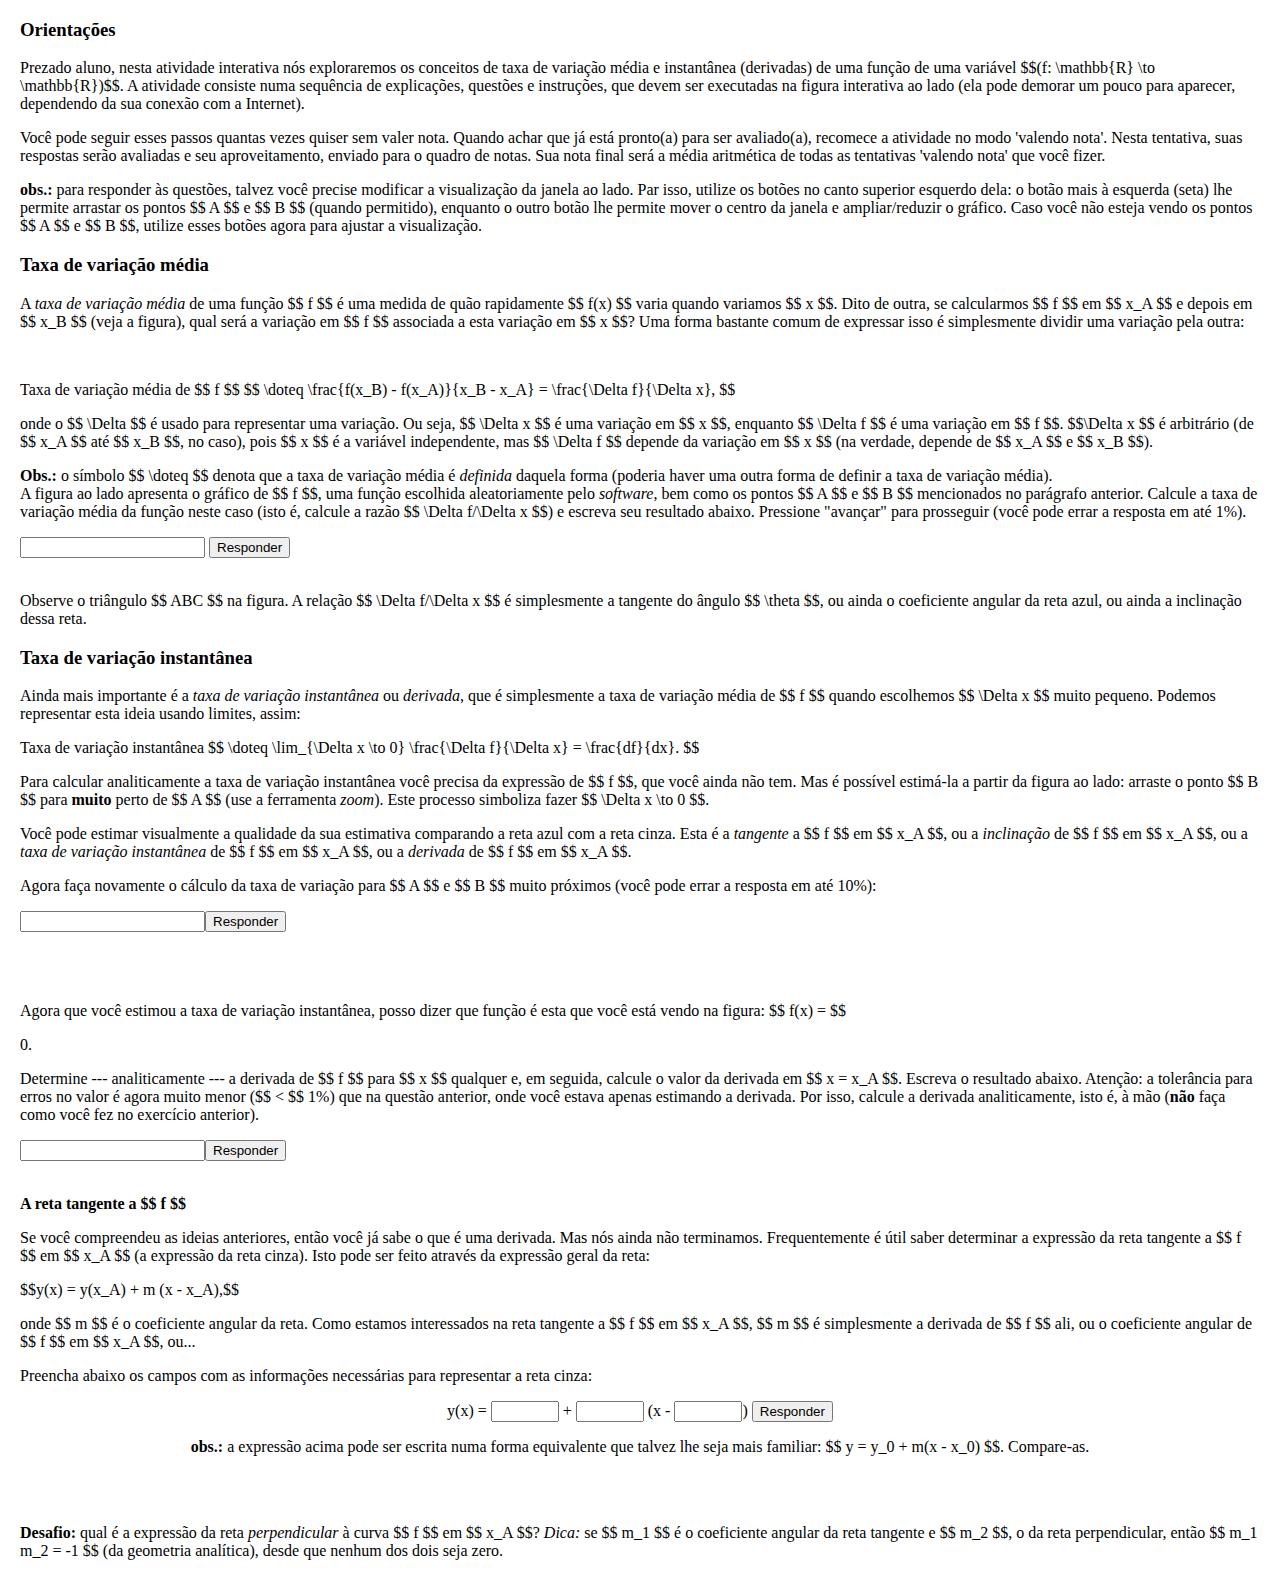
==== commit fa71ee32: "formatação do content.html revisada" ====
--- a/deployment/content.html
+++ b/deployment/content.html
@@ -5,7 +5,7 @@
 <meta http-equiv="content-type" content="text/html; charset=utf-8" />
 <title>Insert title here</title>
 </head>
-<body>
+<body leftmargin="20">
 	<div id="conteudo">
 	<!-- ***********   ORIENTAÇÕES ***********   -->
 		<div id="t1" class="texto">
@@ -42,35 +42,24 @@
 		<!-- ***********   3. TAXA DE VARIACAO INSTANTANEA  ***********   -->
 		<div id="t5" class="texto">
 			<h3>Taxa de variação instantânea</h3>
-<p>
-			Ainda mais importante é a \emph{taxa de variação instantânea} ou \emph{derivada}, que é simplesmente a taxa de variação média de $f$ quando escolhemos $\Delta x$ muito pequeno. Podemos representar esta ideia usando limites, assim:<br />			
-			\begin{equation*}
-			\text{Taxa de variação instantânea} \doteq \lim_{\Delta x \to 0} \frac{\Delta f}{\Delta x} = \frac{df}{dx}.
-			\end{equation*}</p>
-			<p>
-			Para calcular analiticamente a taxa de variação instantânea você precisa da expressão de $f$, que você ainda não tem. Mas é possível estimá-la a partir da figura ao lado: arraste o ponto $B$ para \textbf{muito} perto de $A$ (use a ferramenta \foreign{zoom}). Este processo simboliza fazer $\Delta x \to 0$.
-			</p> 
-		
+			<p>Ainda mais importante é a <i>taxa de variação instantânea</i> ou <i>derivada</i>, que é simplesmente a taxa de variação média de $$ f $$ quando escolhemos $$ \Delta x $$ muito pequeno. Podemos representar esta ideia usando limites, assim:</p>
+			<p>Taxa de variação instantânea $$ \doteq \lim_{\Delta x \to 0} \frac{\Delta f}{\Delta x} = \frac{df}{dx}. $$</p>
+			<p>Para calcular analiticamente a taxa de variação instantânea você precisa da expressão de $$ f $$, que você ainda não tem. Mas é possível estimá-la a partir da figura ao lado: arraste o ponto $$ B $$ para <b>muito</b> perto de $$ A $$ (use a ferramenta <i>zoom</i>). Este processo simboliza fazer $$ \Delta x \to 0 $$.</p>		
 		</div>		
 		<div id="i2" class="texto">
 			<p>Você pode estimar visualmente a qualidade da sua estimativa comparando a reta azul com a reta cinza. Esta é a <i>tangente</i> a $$ f $$ em $$ x_A $$, ou a <i>inclinação</i> de $$ f $$ em $$ x_A $$, ou a <i>taxa de variação instantânea</i> de $$ f $$ em $$ x_A $$, ou a <i>derivada</i> de $$ f $$ em $$ x_A $$.</p>
-			<p>Agora faça novamente o cálculo da taxa de variação para $A$ e $B$ muito próximos (você pode errar a resposta em até 10\%):</p>
-
+			<p>Agora faça novamente o cálculo da taxa de variação para $$ A $$ e $$ B $$ muito próximos (você pode errar a resposta em até 10%):</p>
 			<input type="text" id="i2_textfield1" name="i2_textfield1" /><input type="button" id="i2_button" value="Responder" onClick="i2_answer()" />
 			<div id="i2_resposta" class="resposta" style="visibility:hidden">
-
 				\condicional{Usuário errou}{A resposta correta é \parametro{resposta}.} 
-				Perceba que, há pouco, insistentemente escrevi ''em $x_A$''. 
+				Perceba que, há pouco, insistentemente escrevi ''em $$ x_A $$''. 
 				Isto é importante por que essa quantidade, a taxa de variação instantânea 
-				(ou derivada, ou inclinação...) depende do valor de $x$ que escolhemos para calculá-la.
-				 Experimente arrastar $A$ (isto é, variar $x_A$) e veja como a reta tangente muda.				
+				(ou derivada, ou inclinação...) depende do valor de $$ x $$ que escolhemos para calculá-la.
+				 Experimente arrastar $$ A $$ (isto é, variar $$ x_A $$) e veja como a reta tangente muda.				
 			</div>
-
-
-			
 		</div>
 		<div id="t7" class="texto">
-			<p>Agora que você estimou a taxa de variação instantânea, posso dizer que função é esta que você está vendo na figura: $$ f(x) = $$ <span id="t7func">0</span>.
+			<p>Agora que você estimou a taxa de variação instantânea, posso dizer que função é esta que você está vendo na figura: $$ f(x) = $$</p> <span id="t7func">0</span>.
 		</div>
 		<div id="i3" class="texto">
 			<p>Determine --- analiticamente --- a derivada de $$ f $$ para $$ x $$ qualquer e, em seguida, calcule o valor da derivada em $$ x = x_A $$. Escreva o resultado abaixo. Atenção: a tolerância para erros no valor é agora muito menor ($$ < $$ 1%) que na questão anterior, onde você estava apenas estimando a derivada. Por isso, calcule a derivada analiticamente, isto é, à mão (<b>não</b> faça como você fez no exercício anterior).</p>
@@ -84,7 +73,7 @@
 			<p><b>A reta tangente a $$ f $$</b></p>
 			<p>Se você compreendeu as ideias anteriores, então você já sabe o que é uma derivada. Mas nós ainda não terminamos. Frequentemente é útil saber determinar a expressão da reta tangente a $$ f $$ em $$ x_A $$ (a expressão da reta cinza). Isto pode ser feito através da expressão geral da reta:</p>
 			<p>$$y(x) = y(x_A) + m (x - x_A),$$</p>
-			<p>onde $$ m $$ é o coeficiente angular da reta. Como estamos interessados na reta tangente a $f$ em $x_A$, $m$ é simplesmente a derivada de $f$ ali, ou o coeficiente angular de $f$ em $x_A$, ou...</p>
+			<p>onde $$ m $$ é o coeficiente angular da reta. Como estamos interessados na reta tangente a $$ f $$ em $$ x_A $$, $$ m $$ é simplesmente a derivada de $$ f $$ ali, ou o coeficiente angular de $$ f $$ em $$ x_A $$, ou...</p>
 			<p>Preencha abaixo os campos com as informações necessárias para representar a reta cinza:</p>
 			<div style="text-align:center">
 			y(x) = <input type="text" id="i4_textfield1" name="i4_textfield1" style="width:60px" /> +
@@ -97,11 +86,10 @@
 			<div id="i4_resposta" class="resposta" style="visibility:hidden">
 				sdf
 			</div>
-
-			
 		</div>
 		<div id="t10" class="texto">
-			<p><b>Desafio:</b> qual é a expressão da reta <i>perpendicular</i> à curva $$ f $$ em $$ x_A $$? <i>Dica:</i> se $$ m_1 $$ é o coeficiente angular da reta tangente e $$ m_2 $$, o da reta perpendicular, então $$ m_1 m_2 = -1 $$ (da geometria analítica), desde que nenhum dos dois seja zero.</p>		</div>
+			<p><b>Desafio:</b> qual é a expressão da reta <i>perpendicular</i> à curva $$ f $$ em $$ x_A $$? <i>Dica:</i> se $$ m_1 $$ é o coeficiente angular da reta tangente e $$ m_2 $$, o da reta perpendicular, então $$ m_1 m_2 = -1 $$ (da geometria analítica), desde que nenhum dos dois seja zero.</p>
+		</div>
 	</div>
 </body>
 </html>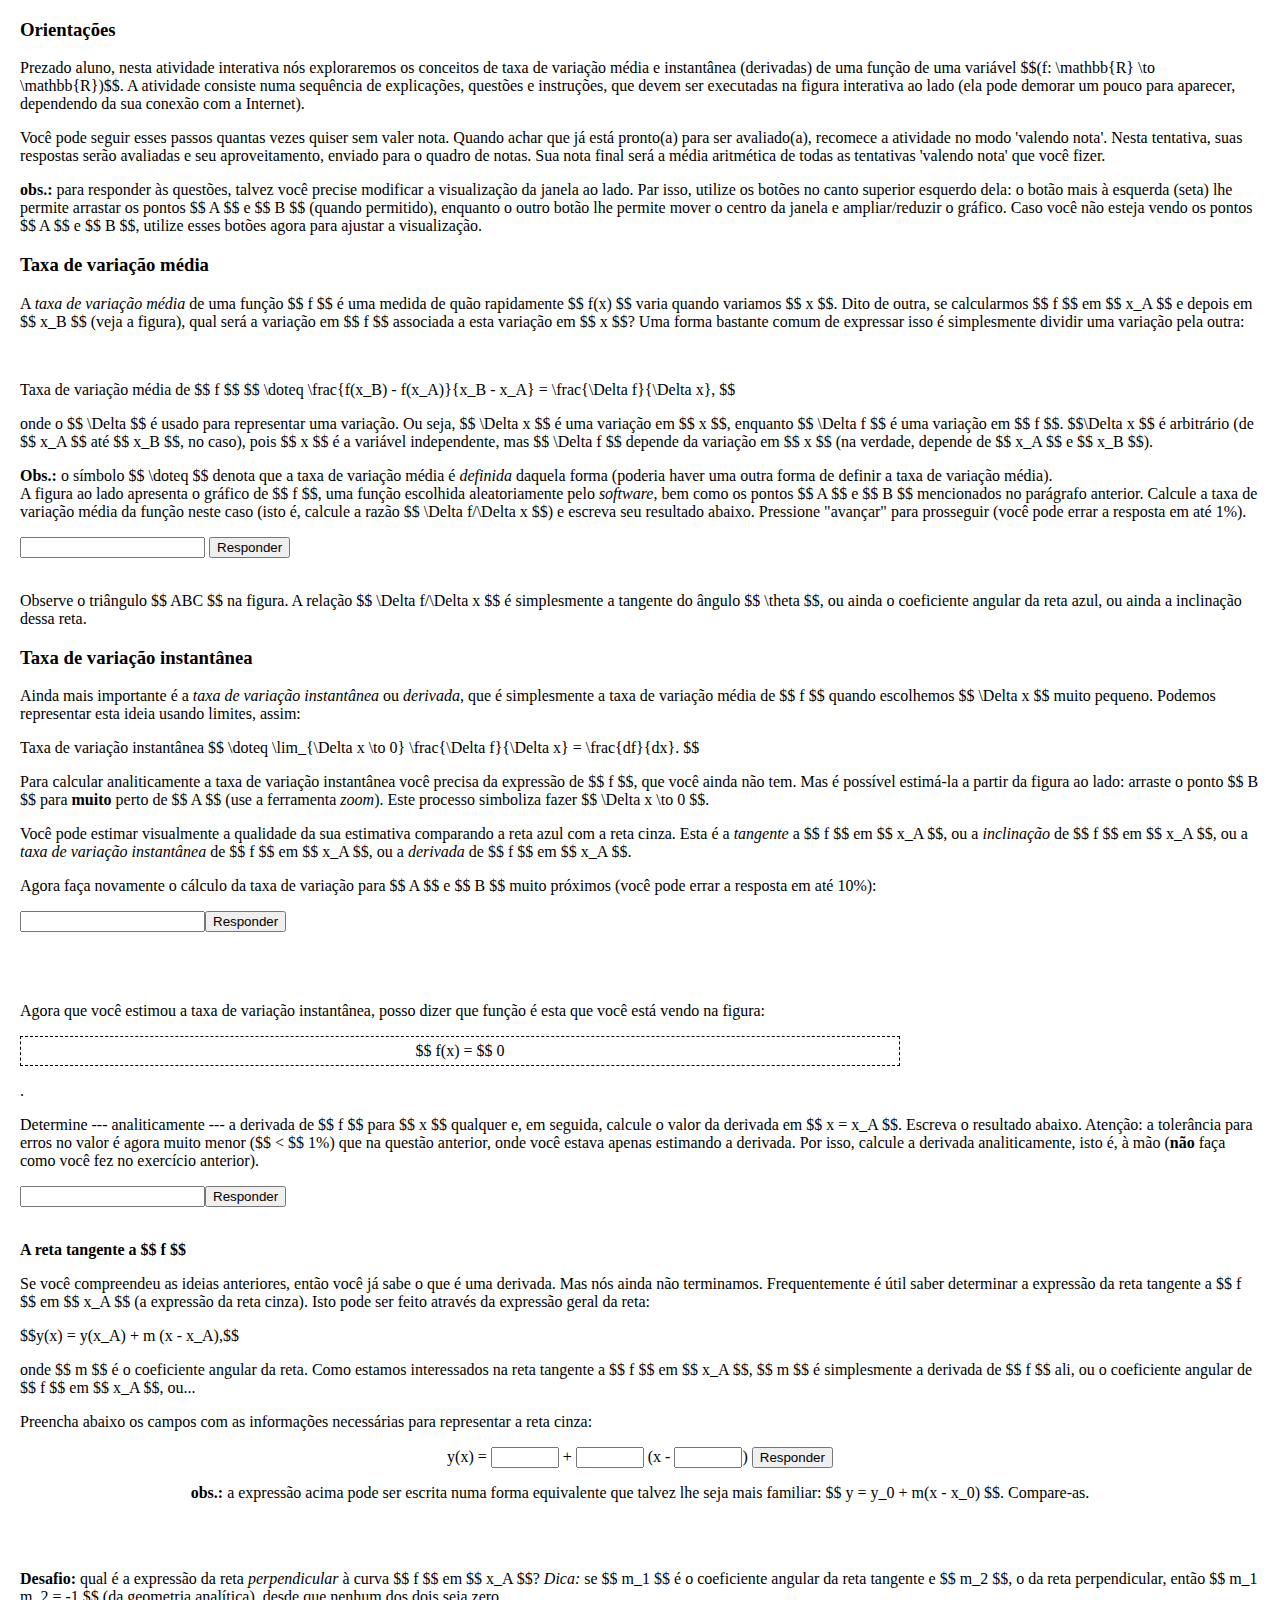
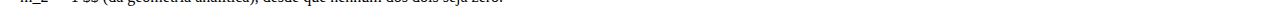
==== commit f65b74dd: "correcoes" ====
--- a/deployment/content.html
+++ b/deployment/content.html
@@ -59,7 +59,11 @@
 			</div>
 		</div>
 		<div id="t7" class="texto">
-			<p>Agora que você estimou a taxa de variação instantânea, posso dizer que função é esta que você está vendo na figura: $$ f(x) = $$</p> <span id="t7func">0</span>.
+			<p>Agora que você estimou a taxa de variação instantânea, posso dizer que função é esta que você está vendo na figura: 
+			<div style="text-align:center;border:1px dashed #000000;width:70%;padding:5px;">
+				$$ f(x) = $$ <span id="t7func">0</span>
+			</div>
+			</p>.
 		</div>
 		<div id="i3" class="texto">
 			<p>Determine --- analiticamente --- a derivada de $$ f $$ para $$ x $$ qualquer e, em seguida, calcule o valor da derivada em $$ x = x_A $$. Escreva o resultado abaixo. Atenção: a tolerância para erros no valor é agora muito menor ($$ < $$ 1%) que na questão anterior, onde você estava apenas estimando a derivada. Por isso, calcule a derivada analiticamente, isto é, à mão (<b>não</b> faça como você fez no exercício anterior).</p>
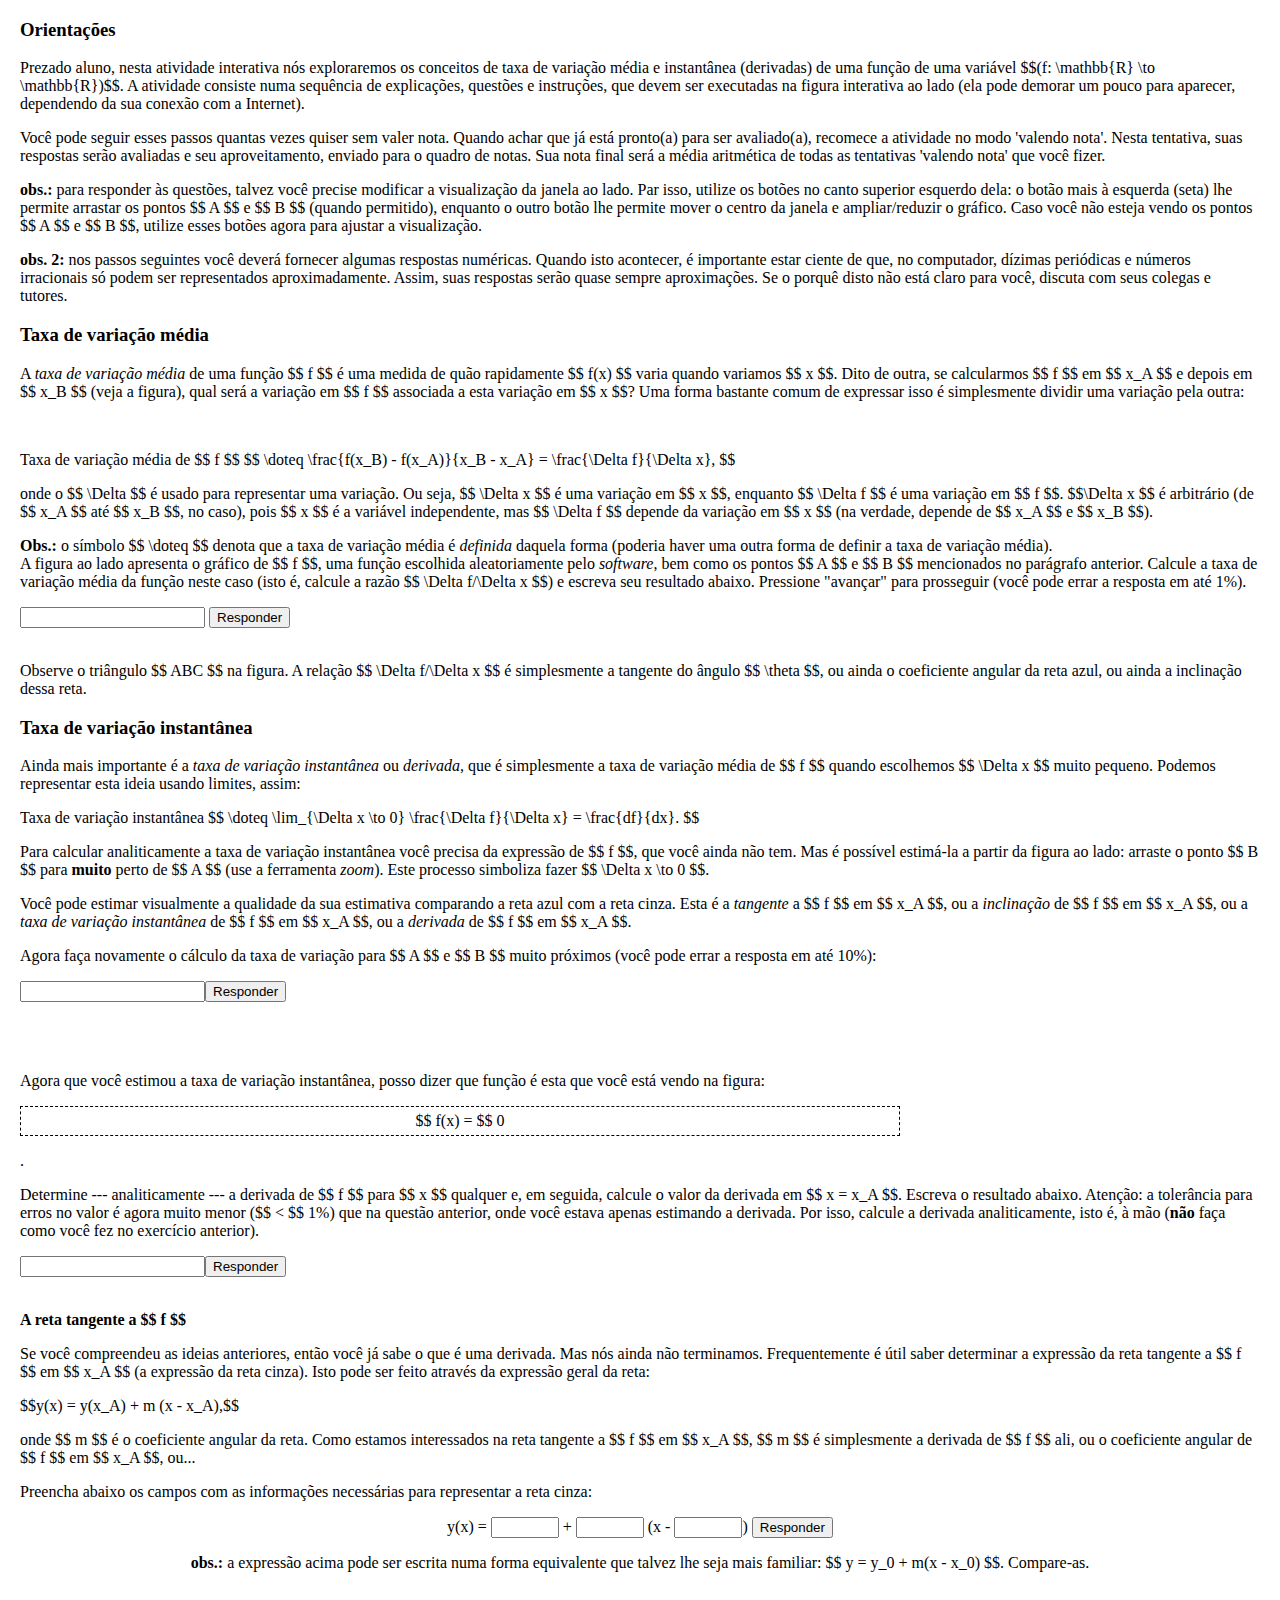
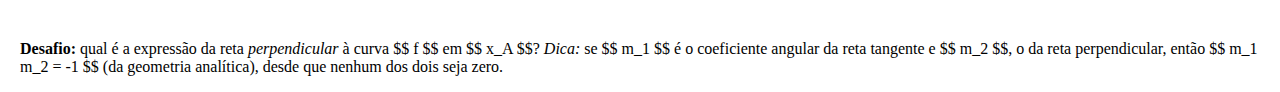
==== commit 1c477a5d: "Incluí a observação solicitada pela Cris, de que respostas numéricas no computador são quase sempre " ====
--- a/deployment/content.html
+++ b/deployment/content.html
@@ -15,7 +15,9 @@
 			<p>Você pode seguir esses passos quantas vezes quiser sem valer nota. Quando achar que já está pronto(a) para ser avaliado(a), recomece a atividade no modo 'valendo nota'. Nesta tentativa, suas respostas serão avaliadas e seu aproveitamento, enviado para o quadro de notas. Sua nota final será a média aritmética de todas as tentativas 'valendo nota' que você fizer.</p>	
 		</div>
 		<div id="t2" class="texto">
-			<p><b>obs.:</b> para responder às questões, talvez você precise modificar a visualização da janela ao lado. Par isso, utilize os botões no canto superior esquerdo dela: o botão mais à esquerda (seta) lhe permite arrastar os pontos $$ A $$ e $$ B $$ (quando permitido), enquanto o outro botão lhe permite mover o centro da janela e ampliar/reduzir o gráfico. Caso você não esteja vendo os pontos $$ A $$ e $$ B $$, utilize esses botões agora para ajustar a visualização.</p>				
+			<p><b>obs.:</b> para responder às questões, talvez você precise modificar a visualização da janela ao lado. Par isso, utilize os botões no canto superior esquerdo dela: o botão mais à esquerda (seta) lhe permite arrastar os pontos $$ A $$ e $$ B $$ (quando permitido), enquanto o outro botão lhe permite mover o centro da janela e ampliar/reduzir o gráfico. Caso você não esteja vendo os pontos $$ A $$ e $$ B $$, utilize esses botões agora para ajustar a visualização.</p>
+
+			<p><b>obs. 2:</b> nos passos seguintes você deverá fornecer algumas respostas numéricas. Quando isto acontecer, é importante estar ciente de que, no computador, dízimas periódicas e números irracionais só podem ser representados aproximadamente. Assim, suas respostas serão quase sempre aproximações. Se o porquê disto não está claro para você, discuta com seus colegas e tutores.</p>
 		</div>
 		
 		<!-- ***********   2. TAXA DE VARIACAO MÉDIA ***********   -->
